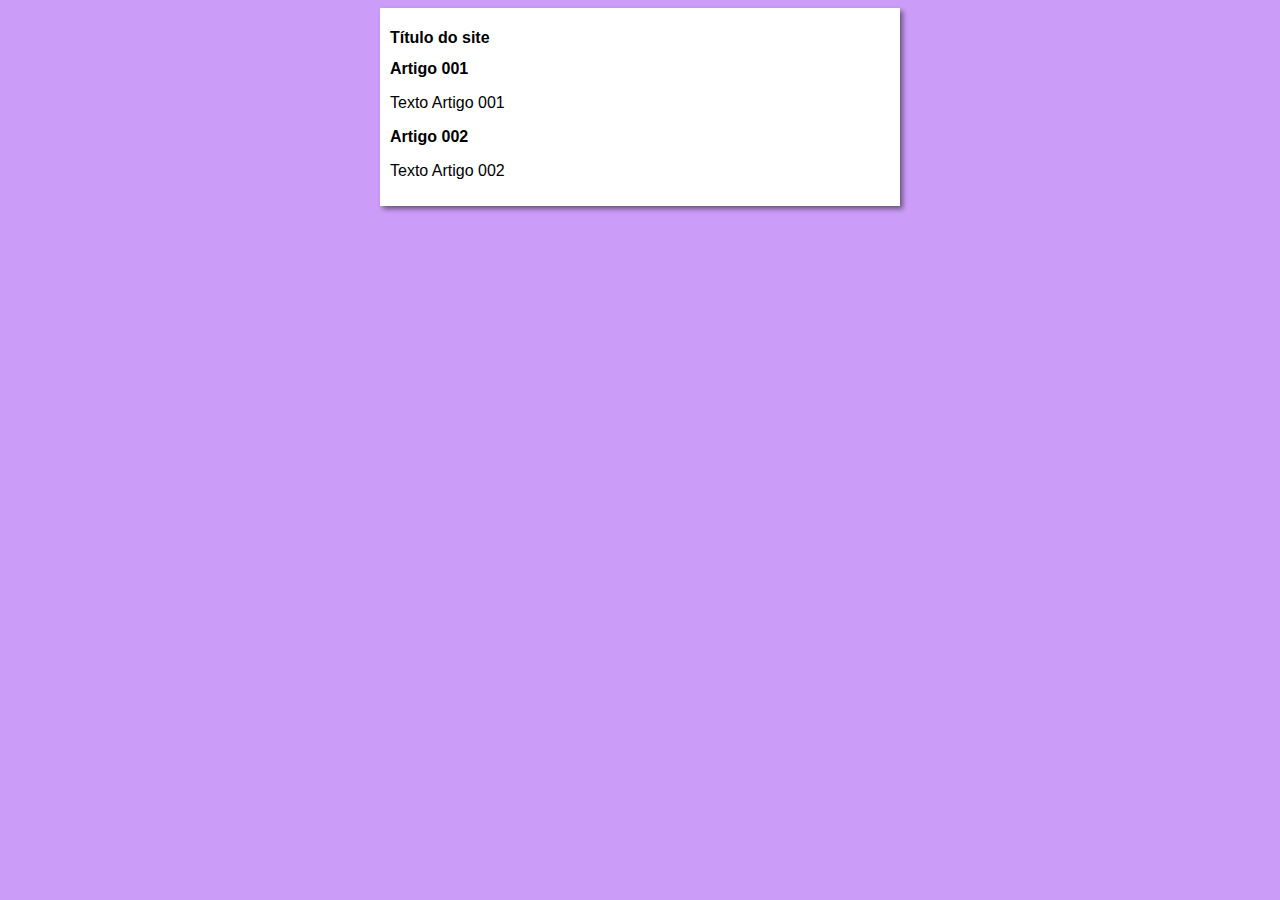
==== index.html @ eff9a43e "Update index.html" ====
<!DOCTYPE html>
<html lang="pt-br">
<head>
    <meta charset="UTF-8">
    <meta http-equiv="X-UA-Compatible" content="IE=edge">
    <meta name="viewport" content="width=device-width, initial-scale=1.0">
    <title>Curso em Vídeo</title>
    <link href="_css/style.css" rel="stylesheet">
</head>
<body>
    <main>
        <header>
            <h1>Título do site</h1>
        </header>
        <article>
            <h2>Artigo 001</h2>
            <p>Texto Artigo 001</p>
        </article>
        <article>
            <h2>Artigo 002</h2>
            <p>Texto Artigo 002</p>
        </article>
    </main>

    
</body>
</html>
---- _css/style.css ----
* {
    font-family: Arial, Helvetica, sans-serif;
    font-size: 16px;
}

body {
    background-color: rgb(204, 157, 248);
}

main {
    background-color: white;
    width: 500px;
    margin: auto;
    padding: 10px;
    box-shadow: 3px 3px 5px rgba(0, 0, 0, 0.473);
}
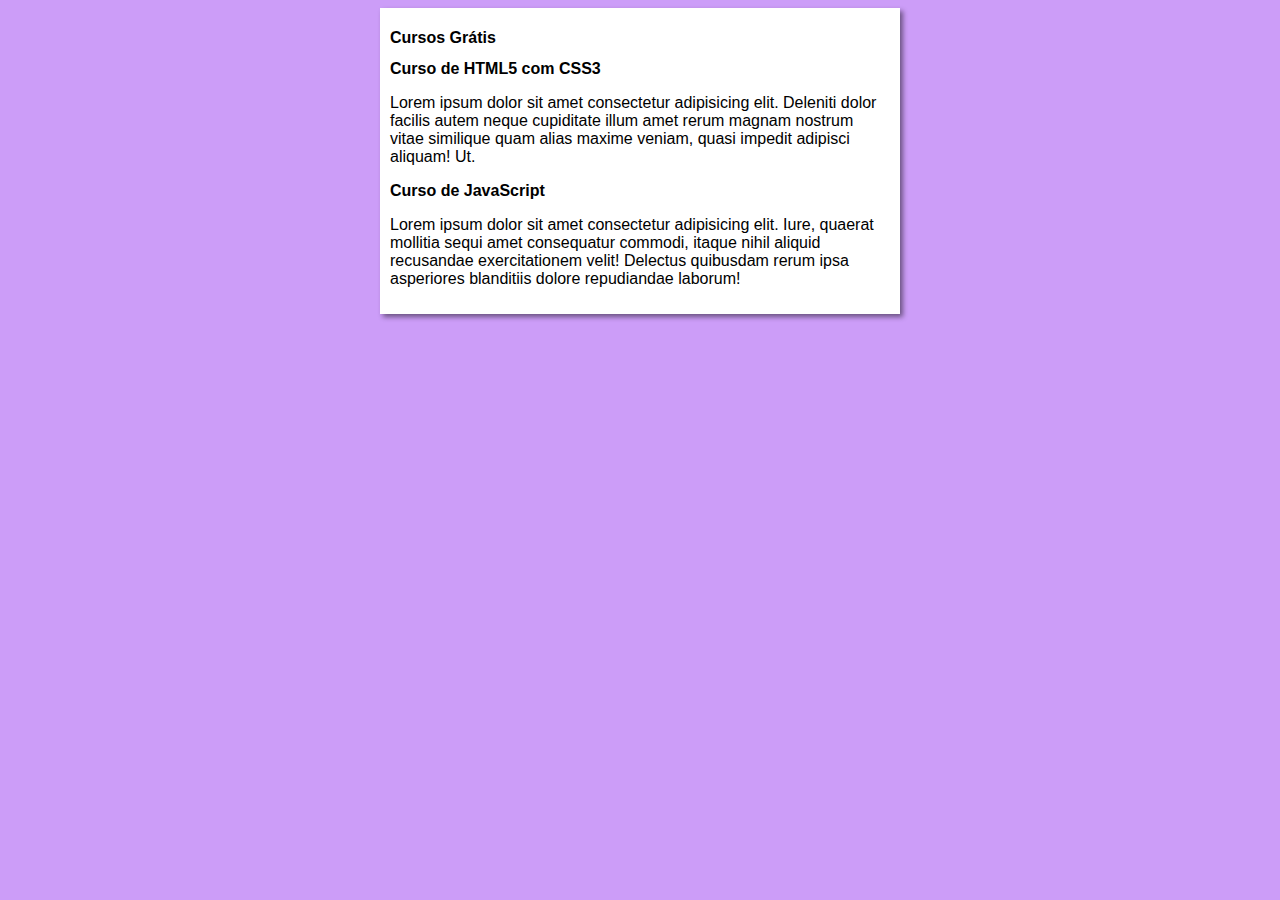
==== commit a20b025d: "Merge branch 'design' into main" ====
--- a/index.html
+++ b/index.html
@@ -10,15 +10,15 @@
 <body>
     <main>
         <header>
-            <h1>Título do site</h1>
+            <h1>Cursos Grátis</h1>
         </header>
         <article>
-            <h2>Artigo 001</h2>
-            <p>Texto Artigo 001</p>
+            <h2>Curso de HTML5 com CSS3</h2>
+            <p>Lorem ipsum dolor sit amet consectetur adipisicing elit. Deleniti dolor facilis autem neque cupiditate illum amet rerum magnam nostrum vitae similique quam alias maxime veniam, quasi impedit adipisci aliquam! Ut.</p>
         </article>
         <article>
-            <h2>Artigo 002</h2>
-            <p>Texto Artigo 002</p>
+            <h2>Curso de JavaScript</h2>
+            <p>Lorem ipsum dolor sit amet consectetur adipisicing elit. Iure, quaerat mollitia sequi amet consequatur commodi, itaque nihil aliquid recusandae exercitationem velit! Delectus quibusdam rerum ipsa asperiores blanditiis dolore repudiandae laborum!</p>
         </article>
     </main>
 
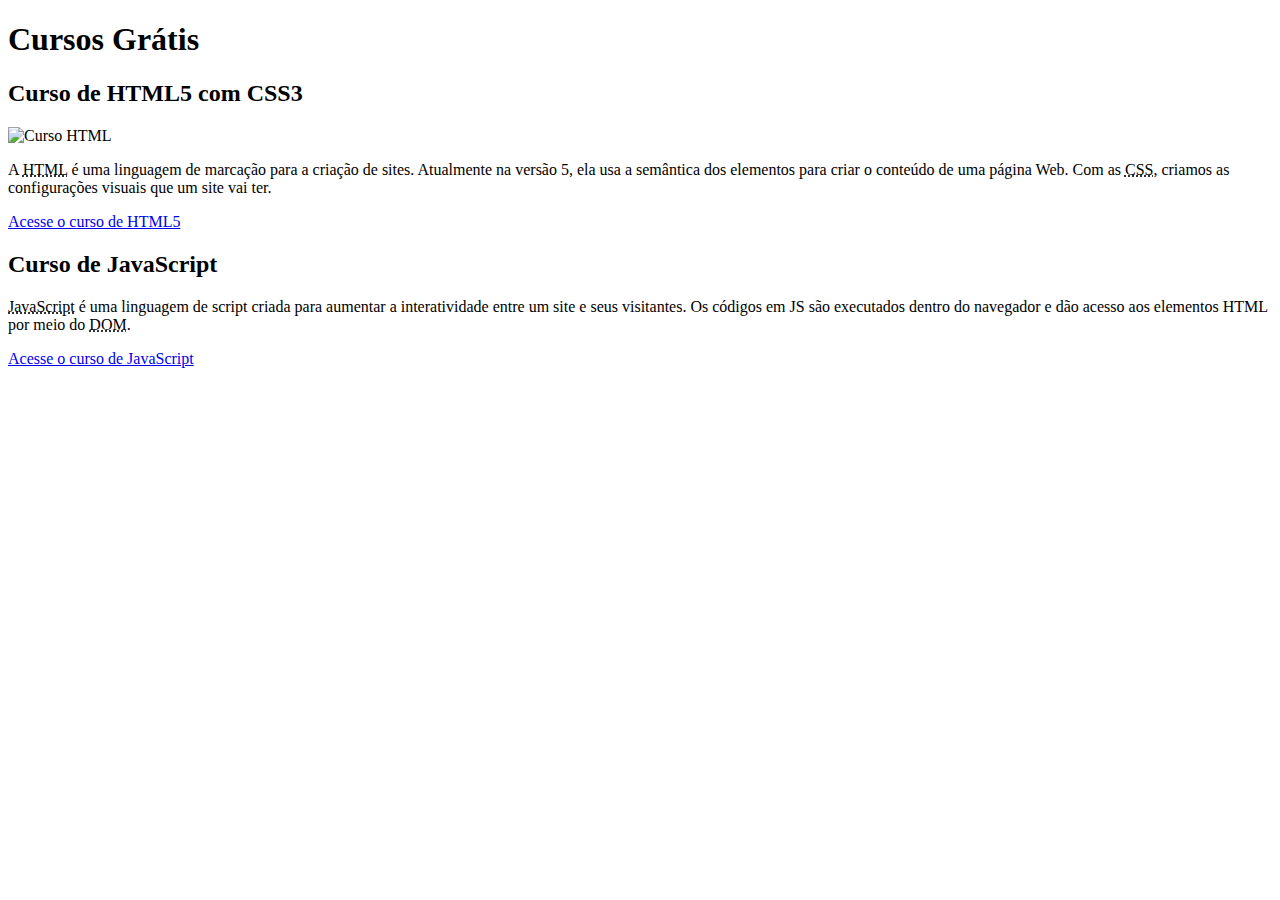
==== commit bd0e4f3f: "Alterei o conteúdo" ====
--- a/index.html
+++ b/index.html
@@ -5,7 +5,6 @@
     <meta http-equiv="X-UA-Compatible" content="IE=edge">
     <meta name="viewport" content="width=device-width, initial-scale=1.0">
     <title>Curso em Vídeo</title>
-    <link href="_css/style.css" rel="stylesheet">
 </head>
 <body>
     <main>
@@ -14,11 +13,14 @@
         </header>
         <article>
             <h2>Curso de HTML5 com CSS3</h2>
-            <p>Lorem ipsum dolor sit amet consectetur adipisicing elit. Deleniti dolor facilis autem neque cupiditate illum amet rerum magnam nostrum vitae similique quam alias maxime veniam, quasi impedit adipisci aliquam! Ut.</p>
+            <img class="lado" src="imagens/curso-html-css.png" alt="Curso HTML">
+            <p>A <abbr title="HyperText Markup Language">HTML</abbr> é uma linguagem de marcação para a criação de sites. Atualmente na versão 5, ela usa a semântica dos elementos para criar o conteúdo de uma página Web. Com as <abbr title="Cascading Style Sheets">CSS</abbr>, criamos as configurações visuais que um site vai ter.</p>
+            <p><a href="curso-html.html">Acesse o curso de HTML5</a></p>
         </article>
         <article>
             <h2>Curso de JavaScript</h2>
-            <p>Lorem ipsum dolor sit amet consectetur adipisicing elit. Iure, quaerat mollitia sequi amet consequatur commodi, itaque nihil aliquid recusandae exercitationem velit! Delectus quibusdam rerum ipsa asperiores blanditiis dolore repudiandae laborum!</p>
+            <p><abbr title="JavaScript">JavaScript</abbr> é uma linguagem de script criada para aumentar a interatividade entre um site e seus visitantes. Os códigos em JS são executados dentro do navegador e dão acesso aos elementos HTML por meio do <abbr title="Document Object Model">DOM</abbr>.</p>
+            <p><a href="curso-js.html">Acesse o curso de JavaScript</a></p>
         </article>
     </main>
 
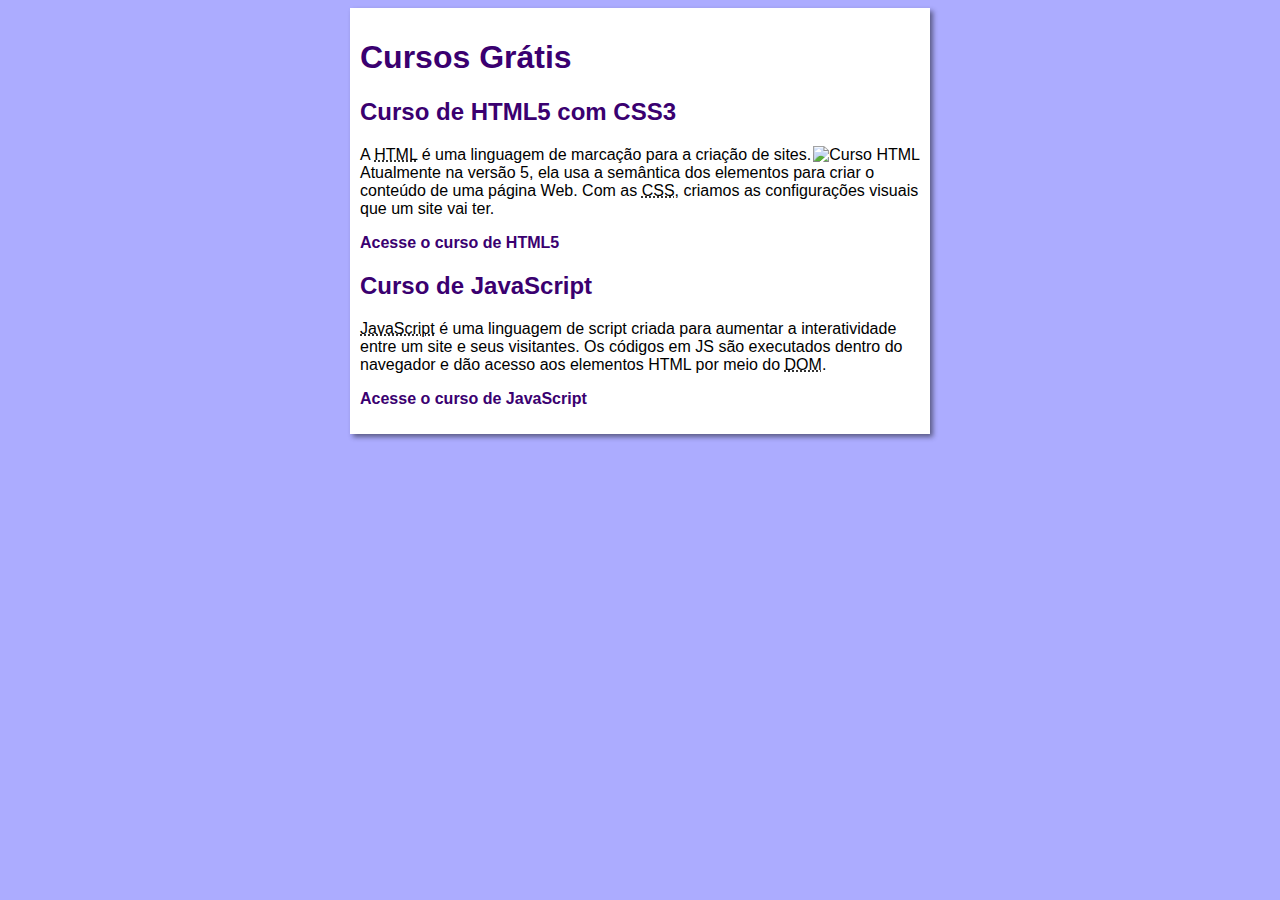
==== commit 86ed0cb7: "Merge branch 'conteúdo' into main" ====
--- a/index.html
+++ b/index.html
@@ -5,6 +5,7 @@
     <meta http-equiv="X-UA-Compatible" content="IE=edge">
     <meta name="viewport" content="width=device-width, initial-scale=1.0">
     <title>Curso em Vídeo</title>
+    <link href="_css/style.css" rel="stylesheet">
 </head>
 <body>
     <main>
--- a/_css/style.css
+++ b/_css/style.css
@@ -0,0 +1,41 @@
+* {
+    font-family: Arial, Helvetica, sans-serif;
+    font-size: 16px;
+}
+
+body {
+    background-color: #acacff;
+}
+
+main {
+    background-color: white;
+    width: 560px;
+    margin: auto;
+    padding: 10px;
+    box-shadow: 3px 3px 5px rgba(0, 0, 0, 0.473);
+}
+
+h1 {
+    font-size: 2em;
+    color: rgb(58, 0, 112);
+}
+
+h2 {
+    font-size: 1.5em;
+    color: rgb(58, 0, 112);
+}
+
+img.lado {
+    float: right;
+}
+
+a {
+    text-decoration: none;
+    font-weight: bold;
+    color: rgb(58, 0, 112);
+}
+
+a:hover {
+    text-decoration: underline;
+    color: rgb(26, 26, 255);
+}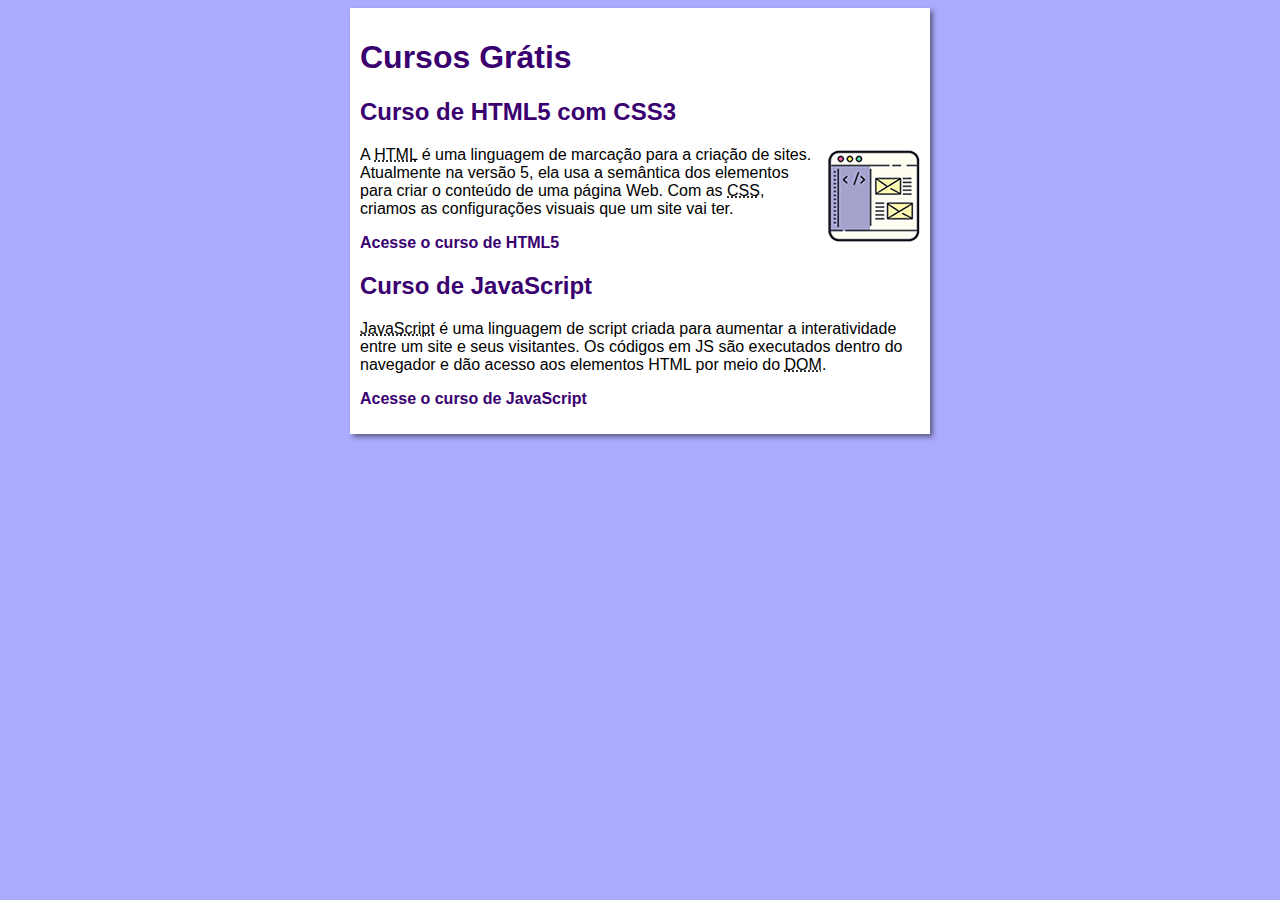
==== commit 3aafcca5: "Update index.html" ====
--- a/index.html
+++ b/index.html
@@ -14,7 +14,7 @@
         </header>
         <article>
             <h2>Curso de HTML5 com CSS3</h2>
-            <img class="lado" src="imagens/curso-html-css.png" alt="Curso HTML">
+            <img class="lado" src="_imagens/curso-html-css.png" alt="Curso HTML">
             <p>A <abbr title="HyperText Markup Language">HTML</abbr> é uma linguagem de marcação para a criação de sites. Atualmente na versão 5, ela usa a semântica dos elementos para criar o conteúdo de uma página Web. Com as <abbr title="Cascading Style Sheets">CSS</abbr>, criamos as configurações visuais que um site vai ter.</p>
             <p><a href="curso-html.html">Acesse o curso de HTML5</a></p>
         </article>
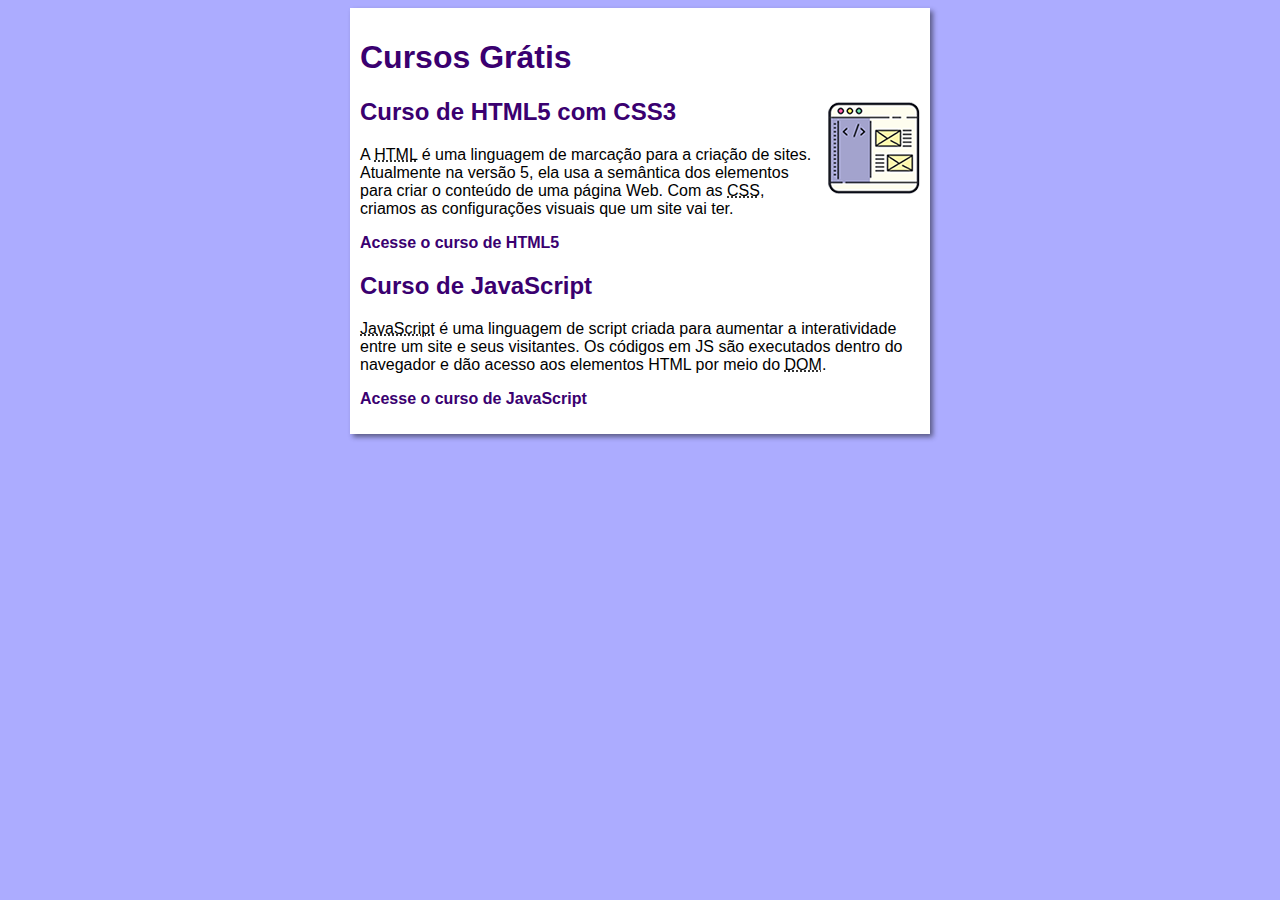
==== commit 11211218: "Update index.html" ====
--- a/index.html
+++ b/index.html
@@ -11,10 +11,10 @@
     <main>
         <header>
             <h1>Cursos Grátis</h1>
+            <img class="lado" src="_imagens/curso-html-css.png" alt="Curso HTML">
         </header>
         <article>
             <h2>Curso de HTML5 com CSS3</h2>
-            <img class="lado" src="_imagens/curso-html-css.png" alt="Curso HTML">
             <p>A <abbr title="HyperText Markup Language">HTML</abbr> é uma linguagem de marcação para a criação de sites. Atualmente na versão 5, ela usa a semântica dos elementos para criar o conteúdo de uma página Web. Com as <abbr title="Cascading Style Sheets">CSS</abbr>, criamos as configurações visuais que um site vai ter.</p>
             <p><a href="curso-html.html">Acesse o curso de HTML5</a></p>
         </article>
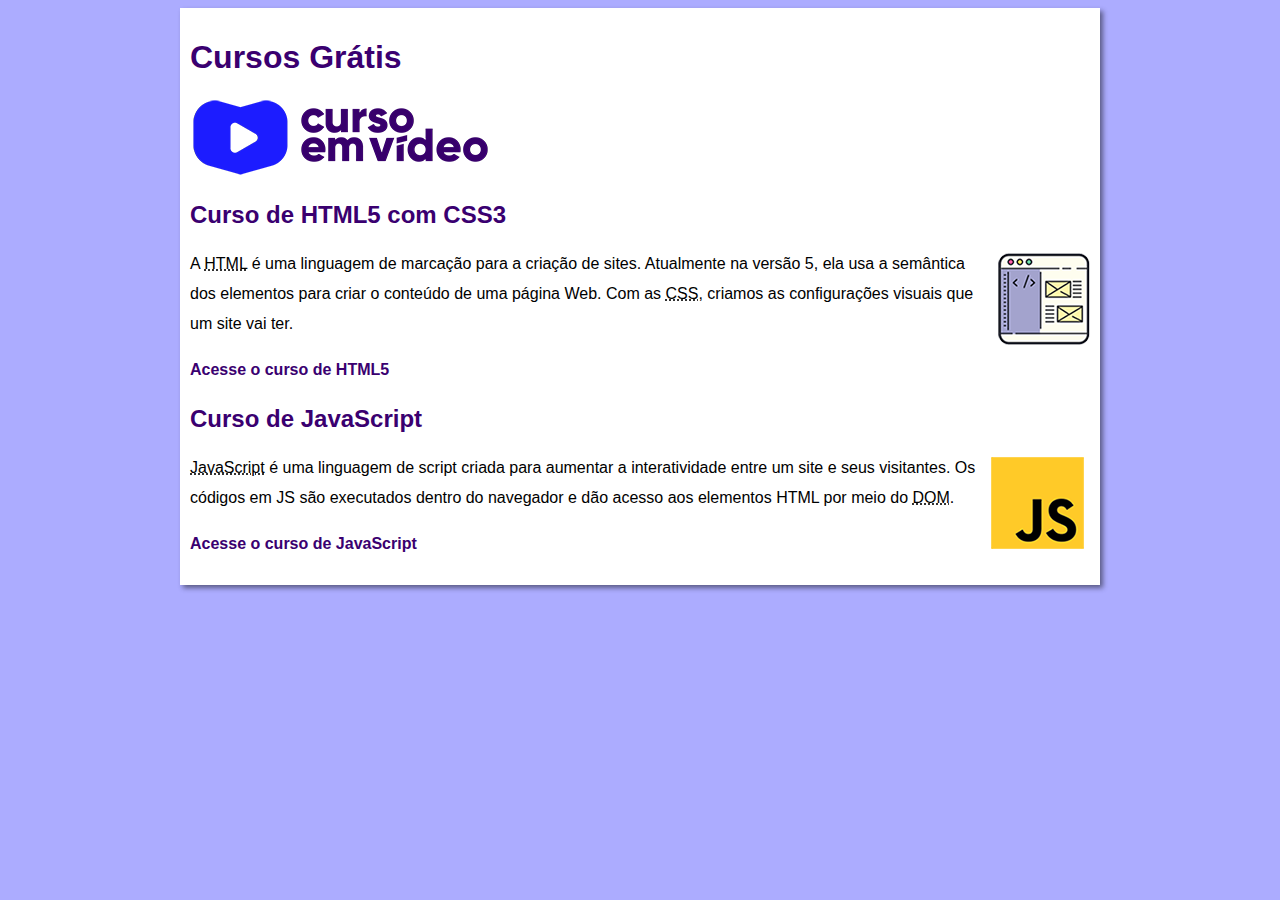
==== commit 59e15ad8: "atualização" ====
--- a/index.html
+++ b/index.html
@@ -11,15 +11,19 @@
     <main>
         <header>
             <h1>Cursos Grátis</h1>
-            <img class="lado" src="_imagens/curso-html-css.png" alt="Curso HTML">
+            <img src="_imagens/curso-em-video-cor.png" alt="Curso em Vídeo">
         </header>
+
         <article>
             <h2>Curso de HTML5 com CSS3</h2>
+            <img class="lado" src="_imagens/curso-html-css.png" alt="Curso HTML">
             <p>A <abbr title="HyperText Markup Language">HTML</abbr> é uma linguagem de marcação para a criação de sites. Atualmente na versão 5, ela usa a semântica dos elementos para criar o conteúdo de uma página Web. Com as <abbr title="Cascading Style Sheets">CSS</abbr>, criamos as configurações visuais que um site vai ter.</p>
             <p><a href="curso-html.html">Acesse o curso de HTML5</a></p>
         </article>
+
         <article>
             <h2>Curso de JavaScript</h2>
+            <img class="lado" src="_imagens/curso-javascript.png" alt="Curso JS">
             <p><abbr title="JavaScript">JavaScript</abbr> é uma linguagem de script criada para aumentar a interatividade entre um site e seus visitantes. Os códigos em JS são executados dentro do navegador e dão acesso aos elementos HTML por meio do <abbr title="Document Object Model">DOM</abbr>.</p>
             <p><a href="curso-js.html">Acesse o curso de JavaScript</a></p>
         </article>
--- a/_css/style.css
+++ b/_css/style.css
@@ -9,7 +9,7 @@
 
 main {
     background-color: white;
-    width: 560px;
+    width: 900px;
     margin: auto;
     padding: 10px;
     box-shadow: 3px 3px 5px rgba(0, 0, 0, 0.473);
@@ -29,6 +29,10 @@
     float: right;
 }
 
+article p {
+    line-height: 30px;
+}
+
 a {
     text-decoration: none;
     font-weight: bold;
@@ -38,4 +42,4 @@
 a:hover {
     text-decoration: underline;
     color: rgb(26, 26, 255);
-}+}
